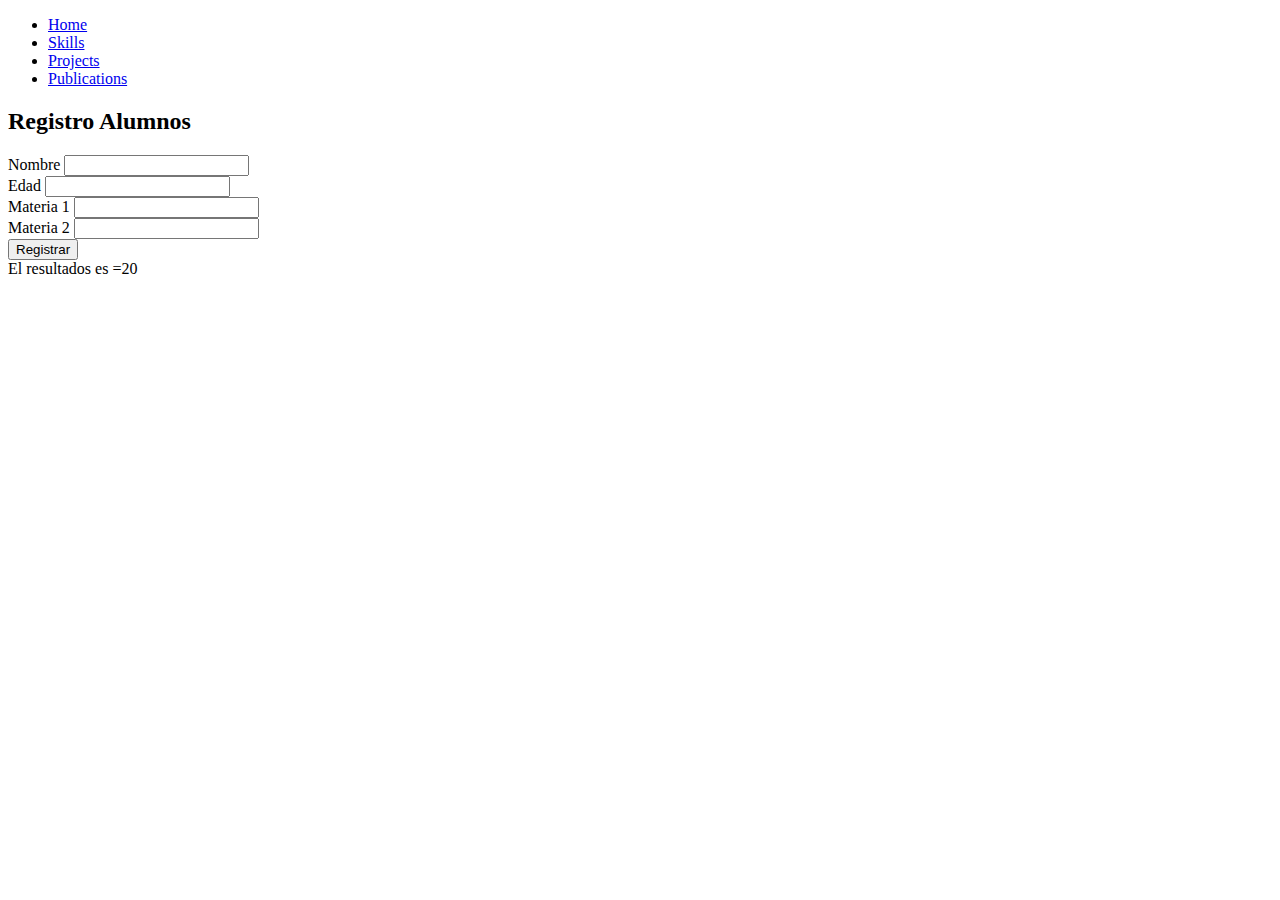
==== contact.html @ 63d00246 "cambios en proyectos" ====
<!DOCTYPE html>
<html lang="en">
<head>
    <meta charset="UTF-8">
    <meta name="viewport" content="width=device-width, initial-scale=1.0">
    <title>Document</title> 

    <link href="https://cdn.jsdelivr.net/npm/bootstrap@5.0.2/dist/css/bootstrap.min.css" rel="stylesheet" integrity="sha384-EVSTQN3/azprG1Anm3QDgpJLIm9Nao0Yz1ztcQTwFspd3yD65VohhpuuCOmLASjC" crossorigin="anonymous">

</head>
    
<body>
    
    <header>
        <ul class="nav">
            <li class="nav-item">
              <a class="nav-link active" aria-current="page" href="index.html">Home</a>
            </li>
            <li class="nav-item">
              <a class="nav-link" href="index.html">Skills</a>
            </li>
            <li class="nav-item">
              <a class="nav-link" href="portafolio.html">Projects</a>
            </li>
            <li class="nav-item">
              <a class="nav-link active" href="publications.html" tabindex="-1" aria-disabled="true">Publications</a>
            </li>
          </ul>
    </header> 

    <main class="container">
            <h2>Registro Alumnos</h2>

            <div class="mb-3">
                <label>Nombre</label>
                <input class="form-control" type="text">
            </div>

            <div>
                <label>Edad</label>
                <input class="form-control" type="number">
            </div>

            <div>
                <label>Materia 1</label>
                <input class="form-control" type="number">
            </div>

            <div>
                <label>Materia 2</label>
                <input class="form-control" type="number">
            </div>

            <div class="mb-3">
                <button class="btn btn-primary">Registrar</button>
            </div>
    </main>

    <script  src="./scripts/script1.js"></script>

</body>
</html>
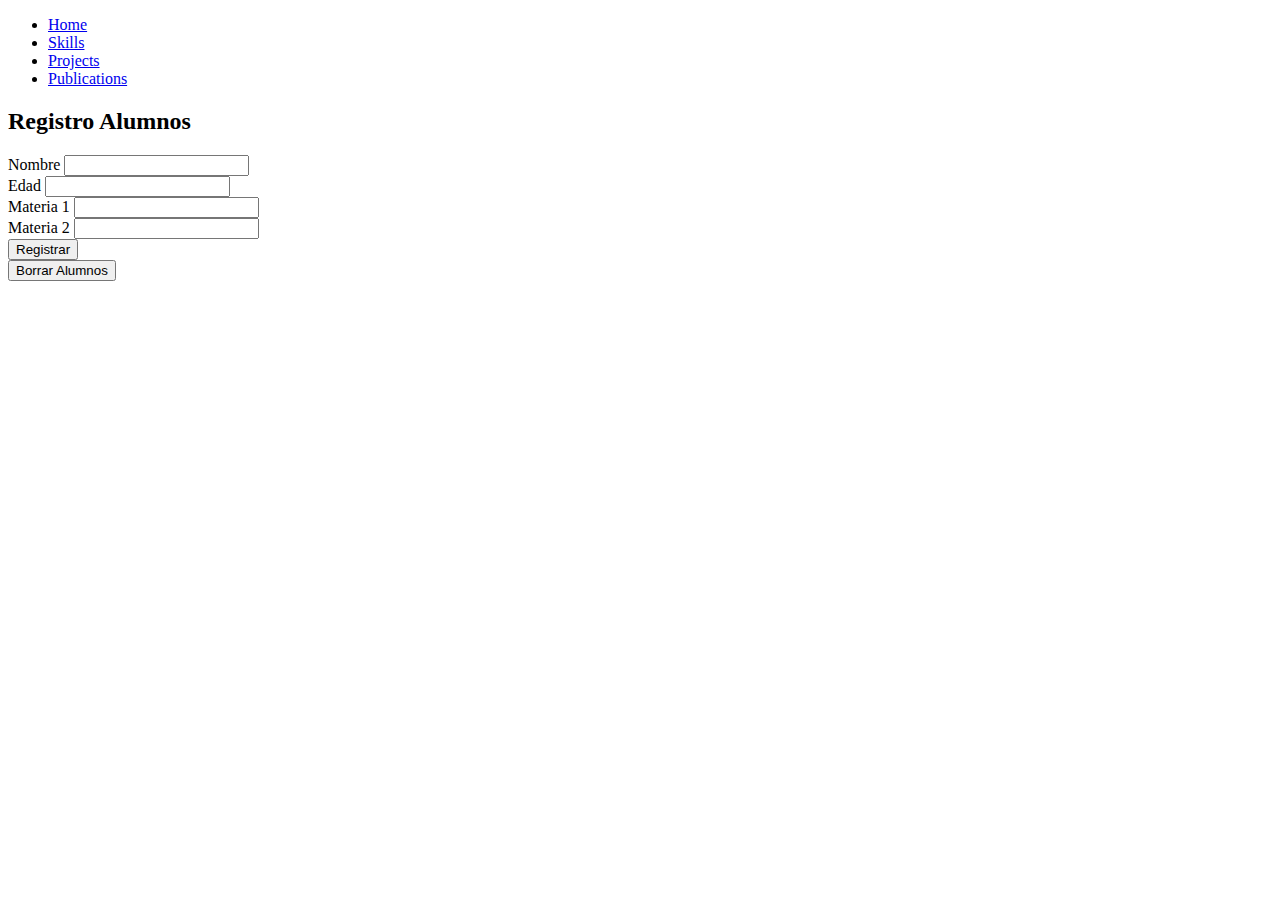
==== commit cb9d4d37: "formulario registro" ====
--- a/contact.html
+++ b/contact.html
@@ -33,30 +33,32 @@
 
             <div class="mb-3">
                 <label>Nombre</label>
-                <input class="form-control" type="text">
+                <input class="form-control" type="text" id="txtName">
             </div>
 
             <div>
                 <label>Edad</label>
-                <input class="form-control" type="number">
+                <input class="form-control" type="number" id="txtAge">
             </div>
 
             <div>
                 <label>Materia 1</label>
-                <input class="form-control" type="number">
+                <input class="form-control" type="number" id="txtGrade1">
             </div>
 
             <div>
                 <label>Materia 2</label>
-                <input class="form-control" type="number">
+                <input class="form-control" type="number" id="txtGrade2">
             </div>
 
             <div class="mb-3">
-                <button class="btn btn-primary">Registrar</button>
+                <button class="btn btn-primary" onclick="register()">Registrar</button>
             </div>
     </main>
-
-    <script  src="./scripts/script1.js"></script>
+    <div id="list"> 
+    </div>
+    <button class="btn btn-danger" onclick="clearStorage()">Borrar Alumnos</button>
+    <script  src="./scripts/register.js"></script>
 
 </body>
 </html>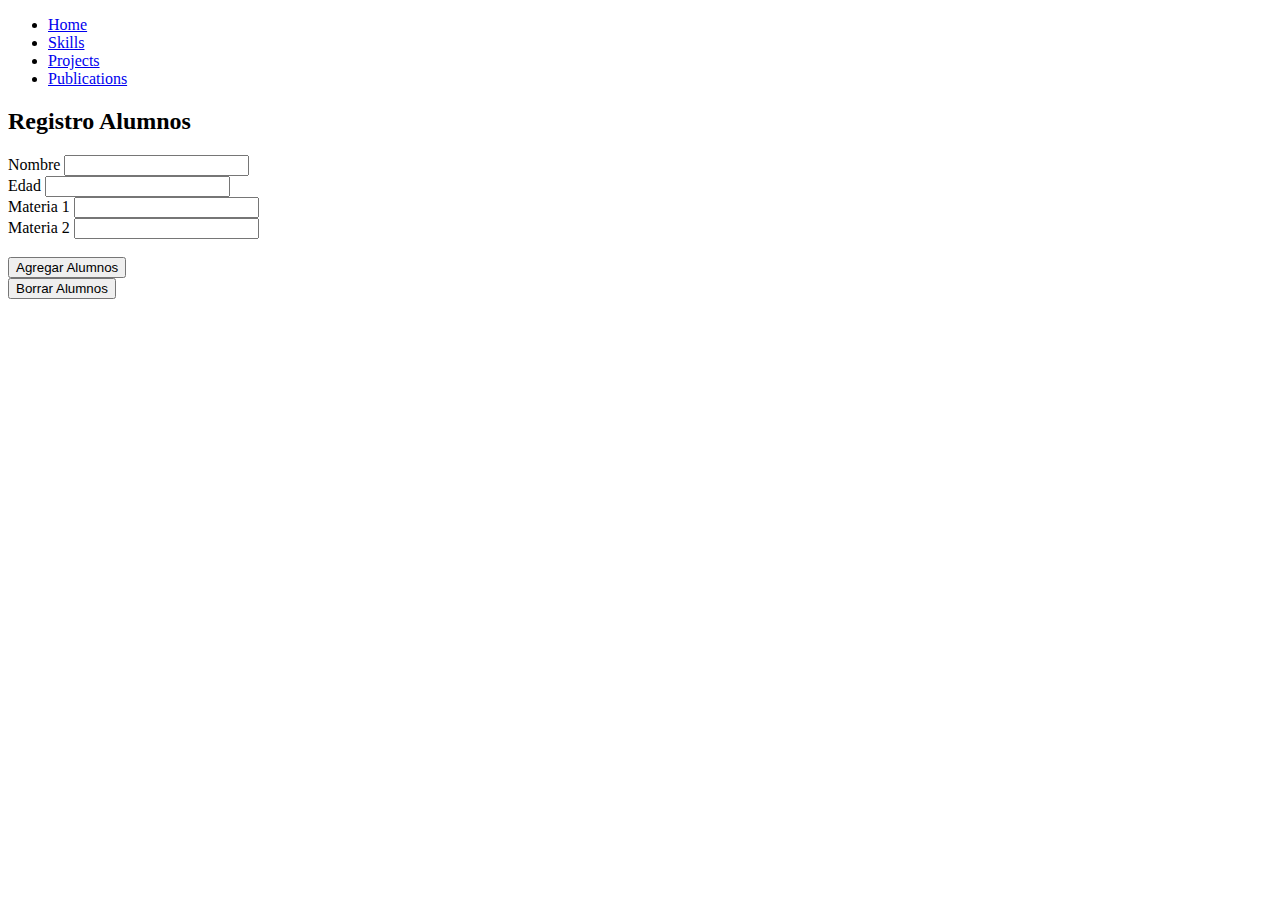
==== commit 8d947a6b: "ajuste final" ====
--- a/contact.html
+++ b/contact.html
@@ -50,14 +50,16 @@
                 <label>Materia 2</label>
                 <input class="form-control" type="number" id="txtGrade2">
             </div>
-
+            <br>
             <div class="mb-3">
-                <button class="btn btn-primary" onclick="register()">Registrar</button>
+                <button class="btn btn-secondary" onclick="register()">Agregar Alumnos</button>
             </div>
     </main>
     <div id="list"> 
     </div>
-    <button class="btn btn-danger" onclick="clearStorage()">Borrar Alumnos</button>
+    <div class="mb-3">
+    <button class="btn btn-warning" onclick="clearStorage()">Borrar Alumnos</button>
+  </div>
     <script  src="./scripts/register.js"></script>
 
 </body>
